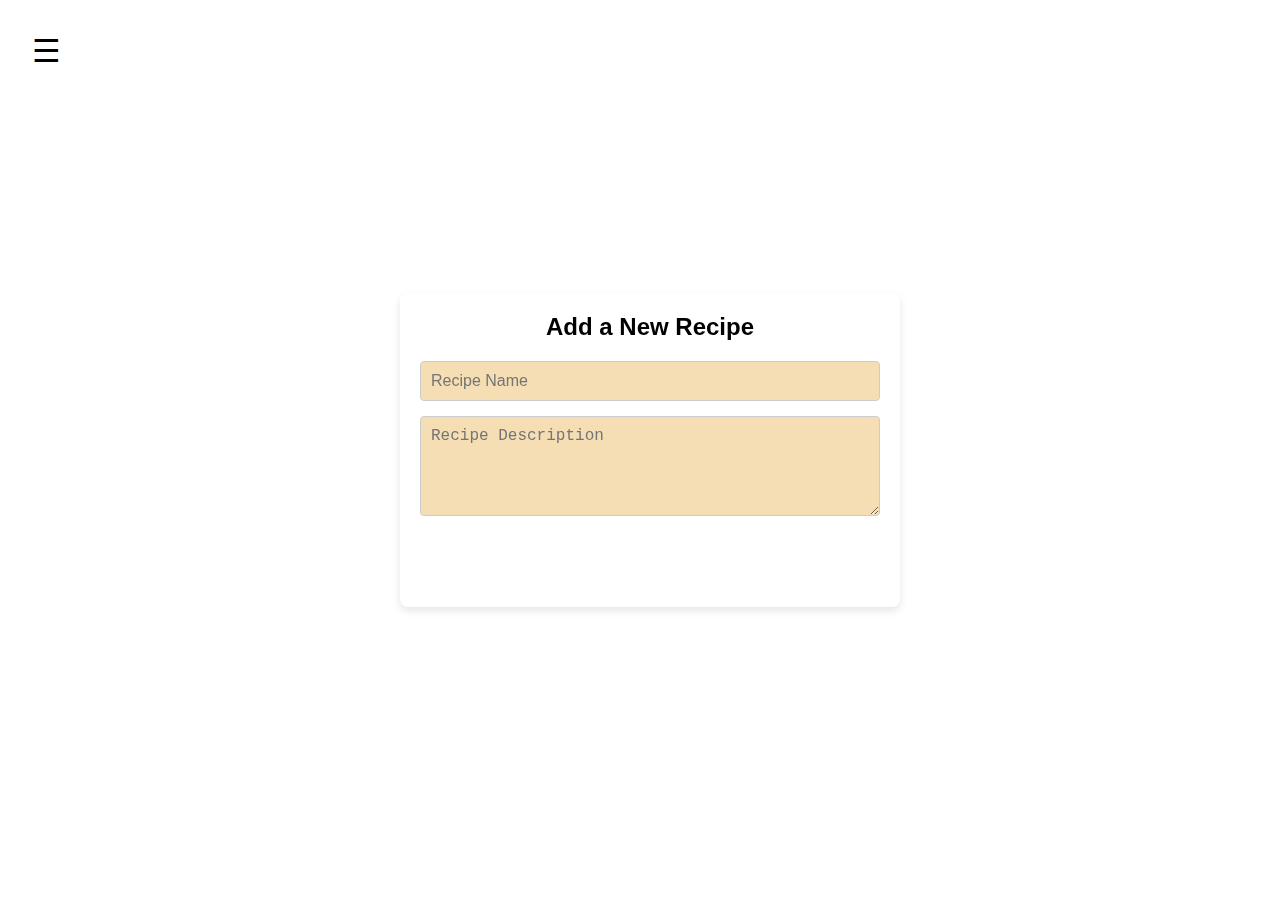
==== about.html @ f527b107 "another" ====
<!DOCTYPE html>
<html lang="en">
<head>
  <meta charset="UTF-8">
  <meta name="viewport" content="width=device-width, initial-scale=1.0">
  <title>About - Semi-Final</title>
  <style>
    * {
      margin: 0;
      padding: 0;
      box-sizing: border-box;
    }

    body {
      font-family: Arial, sans-serif;
      display: flex;
      justify-content: center;
      align-items: center;
      height: 100vh;
      background-size: auto;
      background-image: url(pexels-enginakyurt-1435895.jpg);
      background-repeat: no-repeat;
      background-size: cover;
      background-position: center;
      position: relative;
      overflow-x: hidden;
    }

    .sidebar {
      width: 250px;
      height: 100vh;
      background-color: transparent;
      color: white;
      backdrop-filter: blur(50px);
      position: fixed;
      left: -250px;
      top: 0;
      transition: 0.3s;
      overflow-y: auto;
    }

    .sidebar.active {
      left: 0;
    }

    .sidebar-header {
      padding: 20px;
      background-color: transparent;
      backdrop-filter: blur(50px);
      display: flex;
      justify-content: space-between;
      align-items: center;
    }

    .sidebar-header h2 {
      font-size: 20px;
    }

    .close-btn {
      background: none;
      border: none;
      color: #000000;
      font-size: 20px;
      cursor: pointer;
      text-align: end;
    }
 

    .sidebar-menu {
      list-style: none;
      padding: 20px 0;
    }

    .sidebar-menu li {
      padding: 15px 20px;
    }

    .sidebar-menu li a {
      font-size: 1.5em;
      font-weight: bold;
      color: #000000;
      text-decoration: none;
    }

    .sidebar-menu li a:hover {
      background-color: #000;
      color: rgb(255, 255, 255);
    }

    #add-recipe {
      background-color: transparent;
      backdrop-filter: blur(50px);
      padding: 20px;
      border-radius: 8px;
      box-shadow: 0 4px 8px rgba(0, 0, 0, 0.1);
      width: 100%;
      max-width: 500px;
    }

    h2 {
      text-align: center;
      margin-bottom: 20px;
      font-size: 24px;
      color: #000000;
    }

    input[type="text"], textarea {
      width: 100%;
      padding: 10px;
      margin-bottom: 15px;
      border: 1px solid #ccc;
      border-radius: 4px;
      font-size: 16px;
    }

    input[type="text"] {
      height: 40px;
    }

    textarea {
      min-height: 100px;
      resize: vertical;
    }

    button {
      width: 100%;
      padding: 12px;
      background-color: #007BFF;
      color: white;
      border: none;
      border-radius: 4px;
      font-size: 16px;
      cursor: pointer;
    }

    .open-btn {
      position: absolute;
      text-align: start;
      top: 20px;
      left: 20px;
      background-color: transparent;
      color: #030202;
      font-size: 2em;
      cursor: pointer;
      border: none;
    }

    .content {
      margin-left: 0;
      padding: 10px;
      color:#121412;
      transition: margin-left 0.3s;
      background-color: transparent;
    }

    #recipe-name {
      background-color: wheat;
      color: #000;
    }

    #recipe-description {
      background-color: wheat;
    }

    #add-button {
      background-color: transparent;
      backdrop-filter: blur(50px);
      font-size: 1.5em;
      font-weight: bold;
    }

    #add-button:hover {
      background-color: #776452;
      color: white;
    }
  </style>
</head>
<body>

  <header class="head"></header>
  <div class="content">
    <button class="open-btn" onclick="toggleSidebar()">☰</button>
  </div>


  <div class="sidebar" id="sidebar">
    <div class="sidebar-header">
      <h2>Menu</h2>
      <button class="close-btn" onclick="toggleSidebar()">&#10005;</button>
    </div>
    <ul class="sidebar-menu">
      <li><a href="index2.html">Home</a></li>
      <li><a href="about.html">Add Recipe</a></li>
      <li><a href="services.html">List of Recipes</a></li>
    </ul>
  </div>

 
  <section id="add-recipe">
    <h2>Add a New Recipe</h2>
    <input type="text" id="recipe-name" placeholder="Recipe Name">
    <textarea id="recipe-description" placeholder="Recipe Description"></textarea>
    <button id="add-button">Add Recipe</button>
  </section>

  <script>
  
    function toggleSidebar() {
        document.getElementById("sidebar").classList.toggle("active");
    }

  
    document.getElementById("add-button").addEventListener("click", function () {
        const recipeName = document.getElementById("recipe-name").value;
        const recipeDescription = document.getElementById("recipe-description").value;

        if (recipeName && recipeDescription) {
           
            let recipes = JSON.parse(localStorage.getItem("recipes")) || [];
         
            recipes.push({ name: recipeName, description: recipeDescription });
            
         
            localStorage.setItem("recipes", JSON.stringify(recipes));
            
          
            document.getElementById("recipe-name").value = "";
            document.getElementById("recipe-description").value = "";

           
            alert("Recipe added successfully!");
        } else {
            alert("Please fill in both the recipe name and description.");
        }
    });
  </script>
  
</body>
</html>
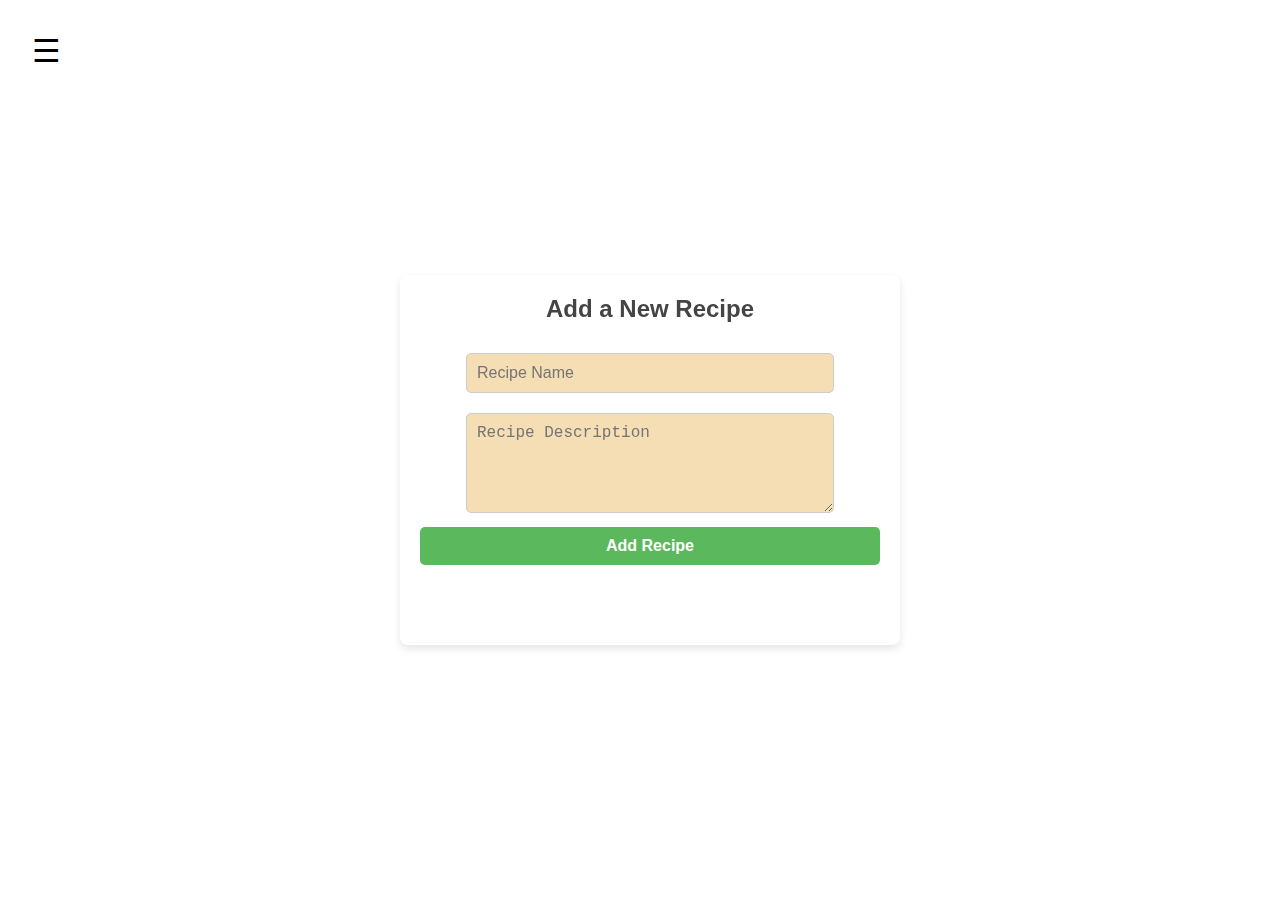
==== commit 33cc368e: "changeable" ====
--- a/about.html
+++ b/about.html
@@ -173,6 +173,56 @@
       background-color: #776452;
       color: white;
     }
+    .footer {
+    background-color: transparent;
+    padding: 20px;
+    text-align: center;
+    position: fixed;
+    width: 50%;
+    bottom: 0;
+  }
+
+  .footer p {
+    font-size: 18px;
+    color: #ffffff;
+    line-height: 1.6;
+    margin: 0;
+  }
+
+  #add-recipe {
+    text-align: center;
+    margin-top: 20px;
+    padding-bottom: 80px; 
+  }
+
+  #add-recipe h2 {
+    font-size: 24px;
+    color: #444;
+    margin-bottom: 20px;
+  }
+
+  #recipe-name, #recipe-description {
+    width: 80%;
+    padding: 10px;
+    margin: 10px 0;
+    border: 1px solid #ccc;
+    border-radius: 5px;
+    font-size: 16px;
+  }
+
+  #add-button {
+    padding: 10px 20px;
+    background-color: #5cb85c;
+    color: white;
+    border: none;
+    border-radius: 5px;
+    font-size: 16px;
+    cursor: pointer;
+  }
+
+  #add-button:hover {
+    background-color: #4cae4c;
+  }
   </style>
 </head>
 <body>
@@ -194,7 +244,6 @@
       <li><a href="services.html">List of Recipes</a></li>
     </ul>
   </div>
-
  
   <section id="add-recipe">
     <h2>Add a New Recipe</h2>
@@ -202,6 +251,13 @@
     <textarea id="recipe-description" placeholder="Recipe Description"></textarea>
     <button id="add-button">Add Recipe</button>
   </section>
+  
+  <!-- Footer Section with Message -->
+  <footer class="footer">
+    <p>
+      Before sharing your recipe, take a moment to think about what makes it special! Whether it’s a family secret, a creative twist, or just a dish you love, be sure to provide a clear title and detailed description so others can recreate and enjoy it. Let’s inspire each other with delicious ideas!
+    </p>
+  </footer>
 
   <script>
   
